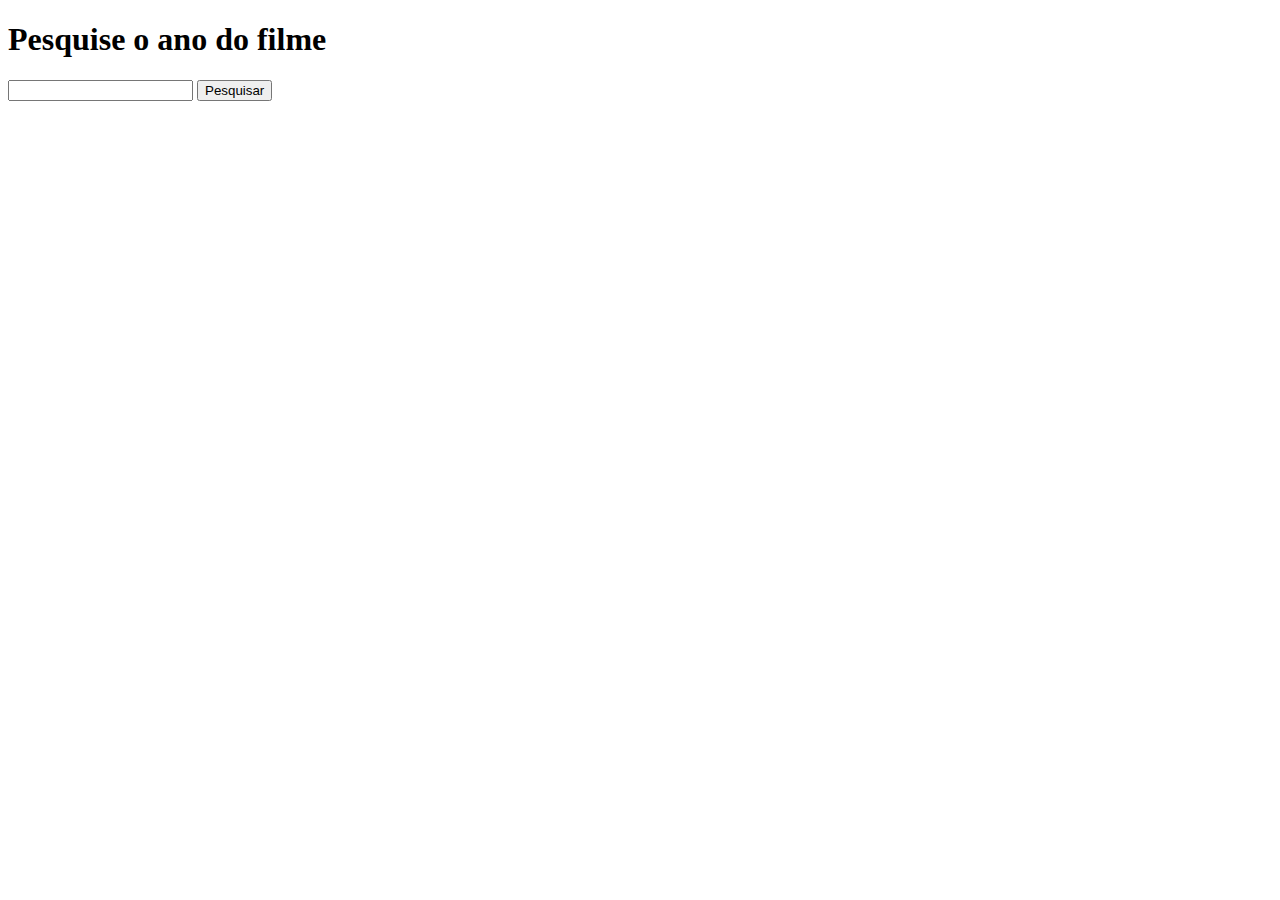
==== index.html @ 3329cc4b "Create index.html" ====
<!DOCTYPE html>
<html lang="pt-br">
<head>
    <meta charset="UTF-8">
    <meta name="viewport" content="width=device-width, initial-scale=1.0">
    <title>Busque o ano de lançamento de filmes</title>
</head>
<body>
    <h1> Pesquise o ano do filme</h1>
    <p>
        <input type="text" name="" id="txtfilme">
        <input type="button" value="Pesquisar" onclick="pesquisar()"> 
    </p>
    <div id="resp"></div>
    <script id="scriptjs">
        var filme = ''
        function pesquisar(){
            let txt = document.getElementById('txtfilme').value
            filme = txt
            console.log(txt)
        }
    </script>
</body>
</html>
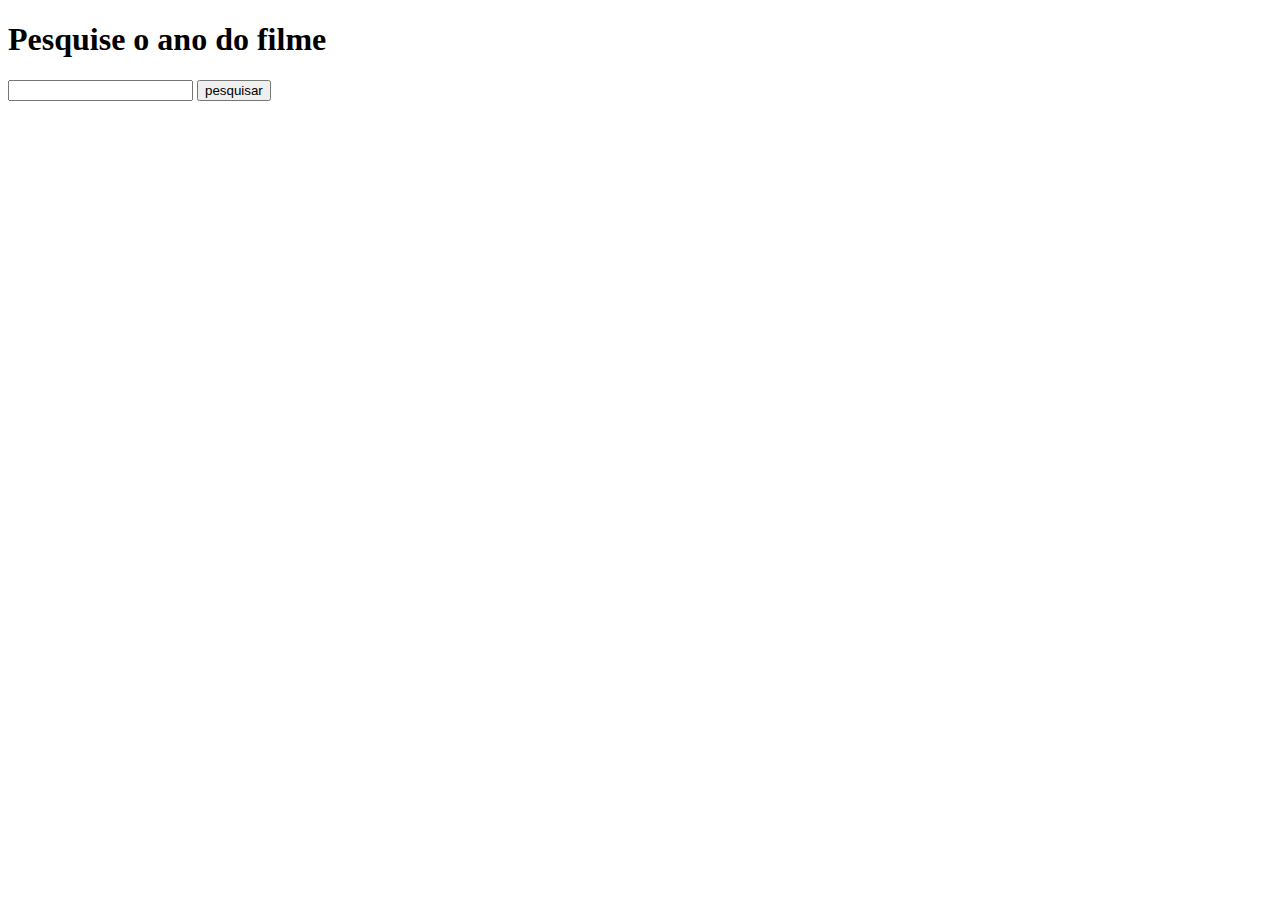
==== commit 1e815504: "teste" ====
--- a/index.html
+++ b/index.html
@@ -3,22 +3,20 @@
 <head>
     <meta charset="UTF-8">
     <meta name="viewport" content="width=device-width, initial-scale=1.0">
-    <title>Busque o ano de lançamento de filmes</title>
+    <title>Filmes</title>
 </head>
 <body>
-    <h1> Pesquise o ano do filme</h1>
+    <div>
+<h1>Pesquise o ano do filme</h1>
     <p>
-        <input type="text" name="" id="txtfilme">
-        <input type="button" value="Pesquisar" onclick="pesquisar()"> 
-    </p>
-    <div id="resp"></div>
-    <script id="scriptjs">
-        var filme = ''
-        function pesquisar(){
-            let txt = document.getElementById('txtfilme').value
-            filme = txt
-            console.log(txt)
-        }
+        <input type="text" name="" id="ctext"> <input type="button" value="pesquisar" onclick="pesquisar()">
+    </p> 
+</div>
+<div id="resp">
+    
+</div>
+    <script src="script.js">
     </script>
+    
 </body>
 </html>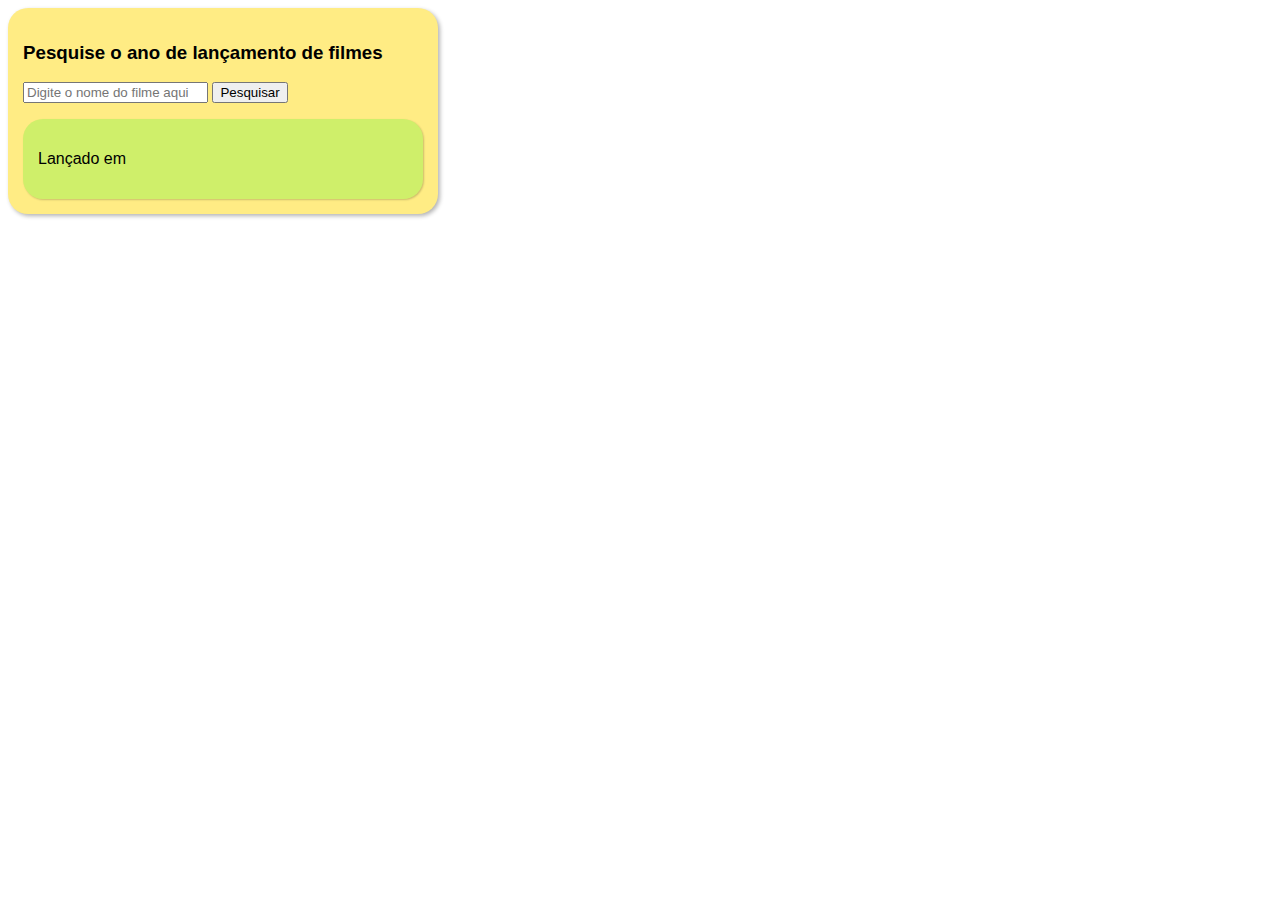
==== commit 3e2e164d: "build 2" ====
--- a/index.html
+++ b/index.html
@@ -3,20 +3,21 @@
 <head>
     <meta charset="UTF-8">
     <meta name="viewport" content="width=device-width, initial-scale=1.0">
-    <title>Filmes</title>
+    <title>filmes</title>
+    <link rel="stylesheet" href="style.css">
 </head>
 <body>
-    <div>
-<h1>Pesquise o ano do filme</h1>
+    <section>
+    <h3>Pesquise o ano de lançamento de filmes</h3>
     <p>
-        <input type="text" name="" id="ctext"> <input type="button" value="pesquisar" onclick="pesquisar()">
-    </p> 
-</div>
-<div id="resp">
-    
-</div>
-    <script src="script.js">
-    </script>
-    
+    <form action="/add" method="POST">
+        <input type="text" name="ctext" id="ttext" placeholder="Digite o nome do filme aqui">
+        <input type="submit" value="Pesquisar">
+    </form>    
+    </p>
+    <div id="resp"></div>
+    </section>
 </body>
+<script src="script.js"></script>
+
 </html>--- a/style.css
+++ b/style.css
@@ -0,0 +1,18 @@
+* {
+    font-family: Arial, Helvetica, sans-serif;
+}
+
+section{
+    padding: 15px;
+    width: 400px;
+    background-color: rgb(255, 236, 132);
+    border-radius: 20px;
+    box-shadow: 2px 2px 4px rgba(0, 0, 0, 0.3);
+}
+
+div#resp {
+    padding: 15px;
+    border-radius: 20px;
+    background-color: rgba(15, 255, 7, 0.2);
+    box-shadow: 1px 1px 2px rgba(0, 0, 0, 0.2);
+}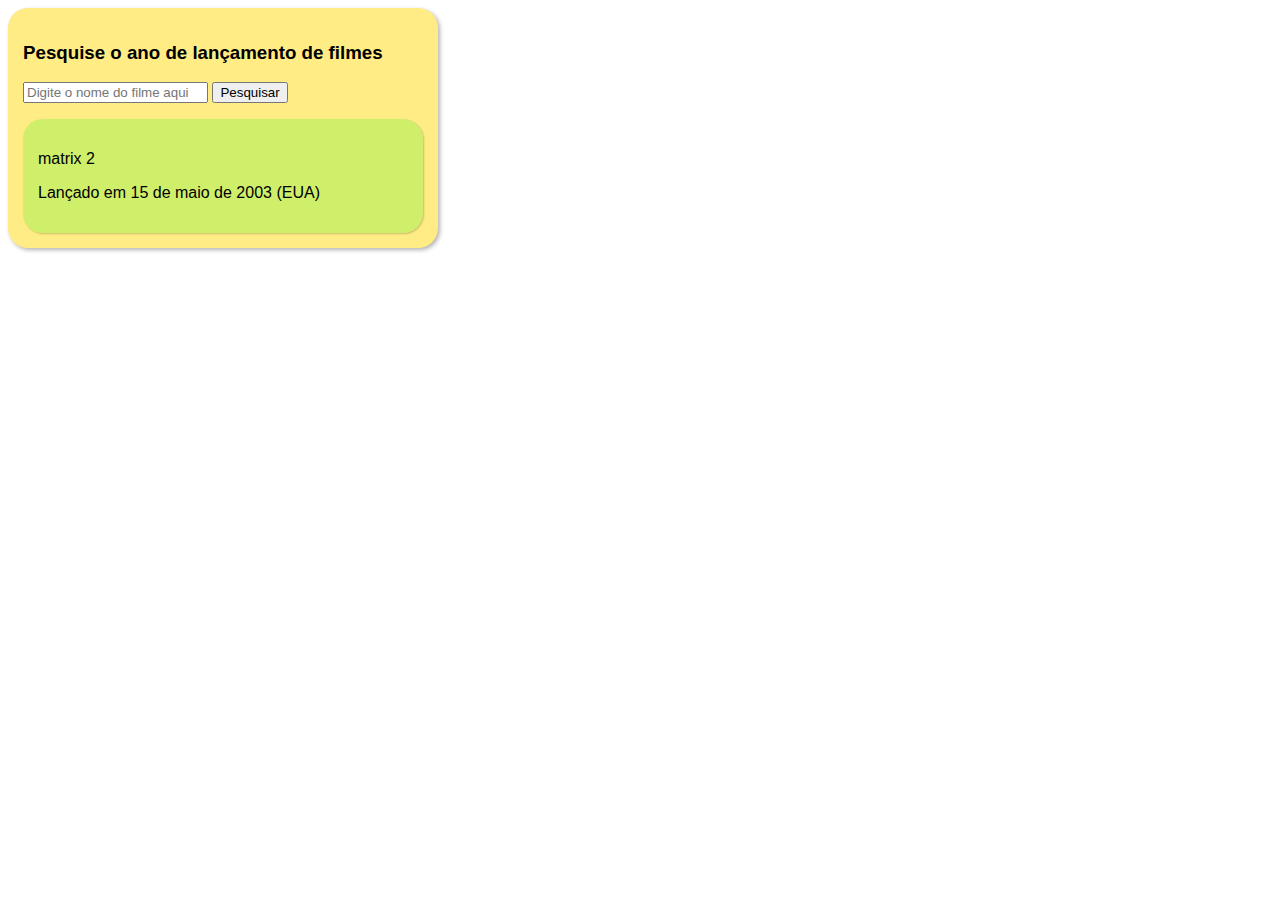
==== commit 677a34c3: "build" ====
--- a/index.html
+++ b/index.html
@@ -12,7 +12,7 @@
     <p>
     <form action="/add" method="POST">
         <input type="text" name="ctext" id="ttext" placeholder="Digite o nome do filme aqui">
-        <input type="submit" value="Pesquisar">
+        <input type="submit" value="Pesquisar" onclick="click()">
     </form>    
     </p>
     <div id="resp"></div>
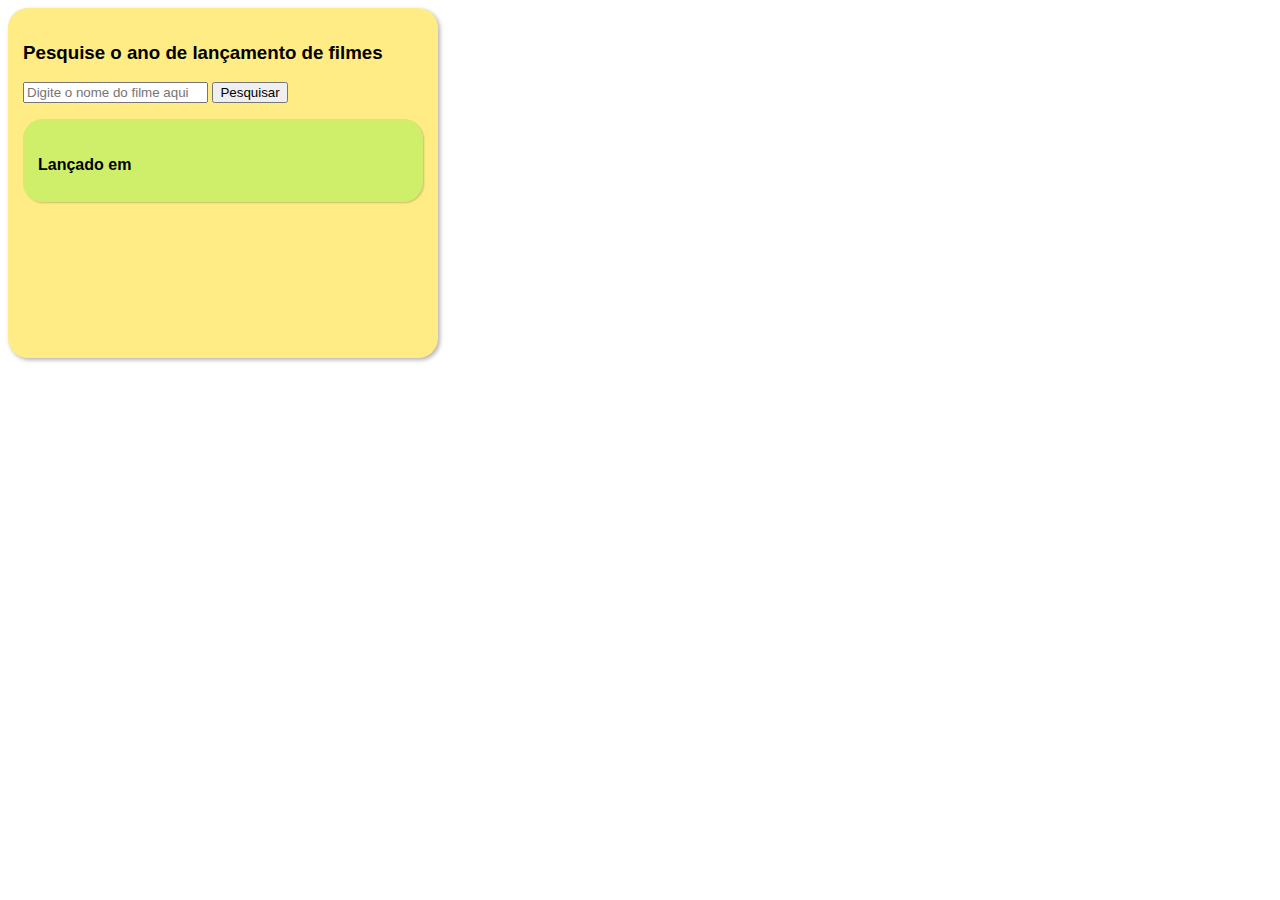
==== commit 5fd8df50: "update" ====
--- a/index.html
+++ b/index.html
@@ -8,16 +8,17 @@
 </head>
 <body>
     <section>
-    <h3>Pesquise o ano de lançamento de filmes</h3>
+    <h3>Pesquise o ano de lançamento de filmes </h3>
     <p>
-    <form action="/add" method="POST">
+    <form action="/post" method="POST">
         <input type="text" name="ctext" id="ttext" placeholder="Digite o nome do filme aqui">
-        <input type="submit" value="Pesquisar" onclick="click()">
+        <input type="submit" value="Pesquisar" onclick="load()">
     </form>    
     </p>
     <div id="resp"></div>
     </section>
+    <script src="script.js"></script>
 </body>
-<script src="script.js"></script>
+
 
 </html>--- a/style.css
+++ b/style.css
@@ -5,6 +5,7 @@
 section{
     padding: 15px;
     width: 400px;
+    height: 320px;
     background-color: rgb(255, 236, 132);
     border-radius: 20px;
     box-shadow: 2px 2px 4px rgba(0, 0, 0, 0.3);
@@ -15,4 +16,15 @@
     border-radius: 20px;
     background-color: rgba(15, 255, 7, 0.2);
     box-shadow: 1px 1px 2px rgba(0, 0, 0, 0.2);
+}
+
+img{
+    position: relative;
+    bottom: 25px;
+    margin-right: 20px;
+    float: left;
+}
+
+h2#h2data{
+    font-size: medium;
 }